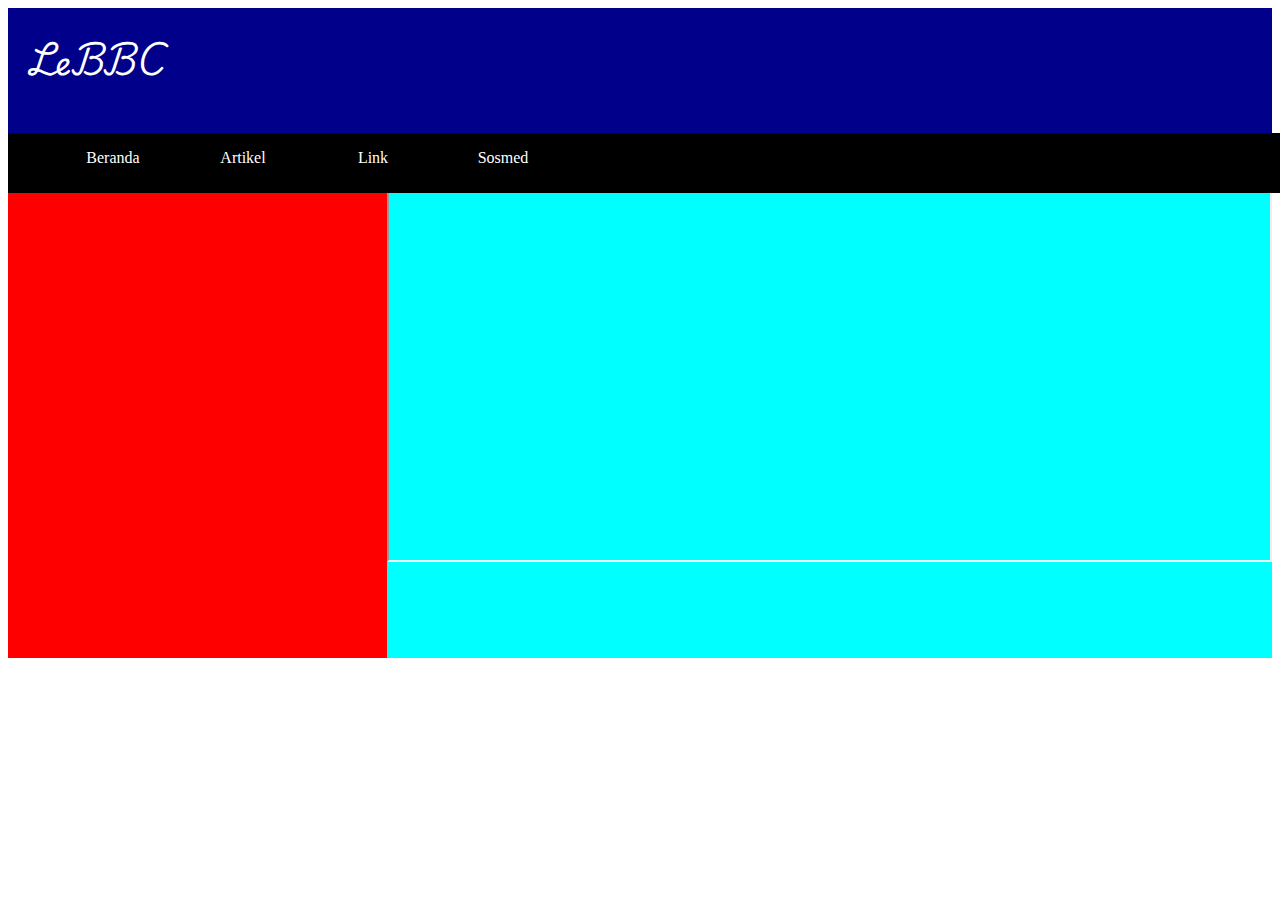
==== index.html @ 26a36ba0 "Add files via upload" ====
<html>
    <head>
        <title>Beranda</title>
        <link rel="stylesheet" href="beranda.css">
        <link rel="preconnect" href="https://fonts.googleapis.com">
<link rel="preconnect" href="https://fonts.gstatic.com" crossorigin>
<link href="https://fonts.googleapis.com/css2?family=Pacifico&family=Playwrite+IN:wght@100..400&display=swap" rel="stylesheet">
    </head>
    <body>
        <div id="header">
            <h1 id="nama">LeBBC</h1>
            <div id="menu-bar">
                <ul id="daftar-menu">
                    <li class="menu">Beranda</li>
                    <li id="open-artikel" class="menu">Artikel
                        <ul id="menu-artikel">
                        <li class="artikel">pendidikan</li>
                        <li class="artikel">kesehatan</li>
                        <li class="artikel">olahraga</li>
                        </ul>
                    </li>
                    <li class="menu">Link</li>
                    <li id="open-sosmed" class="menu">Sosmed
                        <ul id="menu-sosmed">
                        <li class="sosmed">tiktok</li>
                        <li class="sosmed">facebook</li>
                        <li class="sosmed">whatsapp</li>
                        <li class="sosmed">instagram</li>
                        <li class="sosmed">spotify</li>
                        <li class="sosmed">threads</li>
                        </ul>
                    </li>
                 </ul>
            
            </div>
        </div>
        <div id="content">
                <div id="side-menu"></div>
                <div id="isi">
                <iframe id="set-video" src="https://www.youtube.com/embed/AOtN5l7NEXY"></iframe>
                </div>
        </div>
        
    
    
    
    
    </body>
</html>
---- beranda.css ----
#header{
    width: 100%;
    height: 150px;
    background-color: darkblue;
}
#content{
    width: 100%;
    height: 500px;
    background-color: green;
    display: flex;
}
#nama{
    color: white;
    padding: 20px;
}
#menu-bar{
    width: 100%;
    height: 60px;
    background-color: black;
    position: fixed;
}
.menu{
    color: white;
    width: 130px;
    list-style: none;
    text-align: center;
}
#daftar-menu{
    display: inline-flex;
}
.menu:hover{
    background-color: yellow;
    color: black;
    border-bottom-left-radius: 5px;
    border-bottom-right-radius: 5px;
    border-top-left-radius: 5px;
    border-top-right-radius: 5px;
    cursor: pointer;
}
#menu-artikel{
    display: none;
}
#open-artikel:hover #menu-artikel{
    display: block;
    height: 70px;
    padding-right: 20px;
    list-style: none;
    width: 100%;
    margin-left: -40px;
}
.artikel:hover{
    list-style: none;
    padding-top: 10px;
    font-style: italic;
    background-color: black;
    color: white;
}
#nama{
  font-family: "Playwrite IN", serif;
  font-optical-sizing: auto;
  font-weight: <weight>;
  font-style: normal;
}
#menu-sosmed{
    display: none;
}
#open-sosmed:hover #menu-sosmed{
    display: block;
    height: 120px;
    padding-right: 20px;
    list-style: none;
    width: 100%;
    margin-left: -40px;
}
.sosmed:hover{
    list-style: none;
    padding-top: 10px;
    font-style: italic;
    background-color: black;
    color: white;
}
#side-menu{
    width: 30%;
    height: 500px;
    background-color: red;
}
#isi{
    width: 70%;
    height: 500px;
    background-color: aqua;
    display: flex;
}
#set-video{
    width: 100%;
    height: 400px;
}
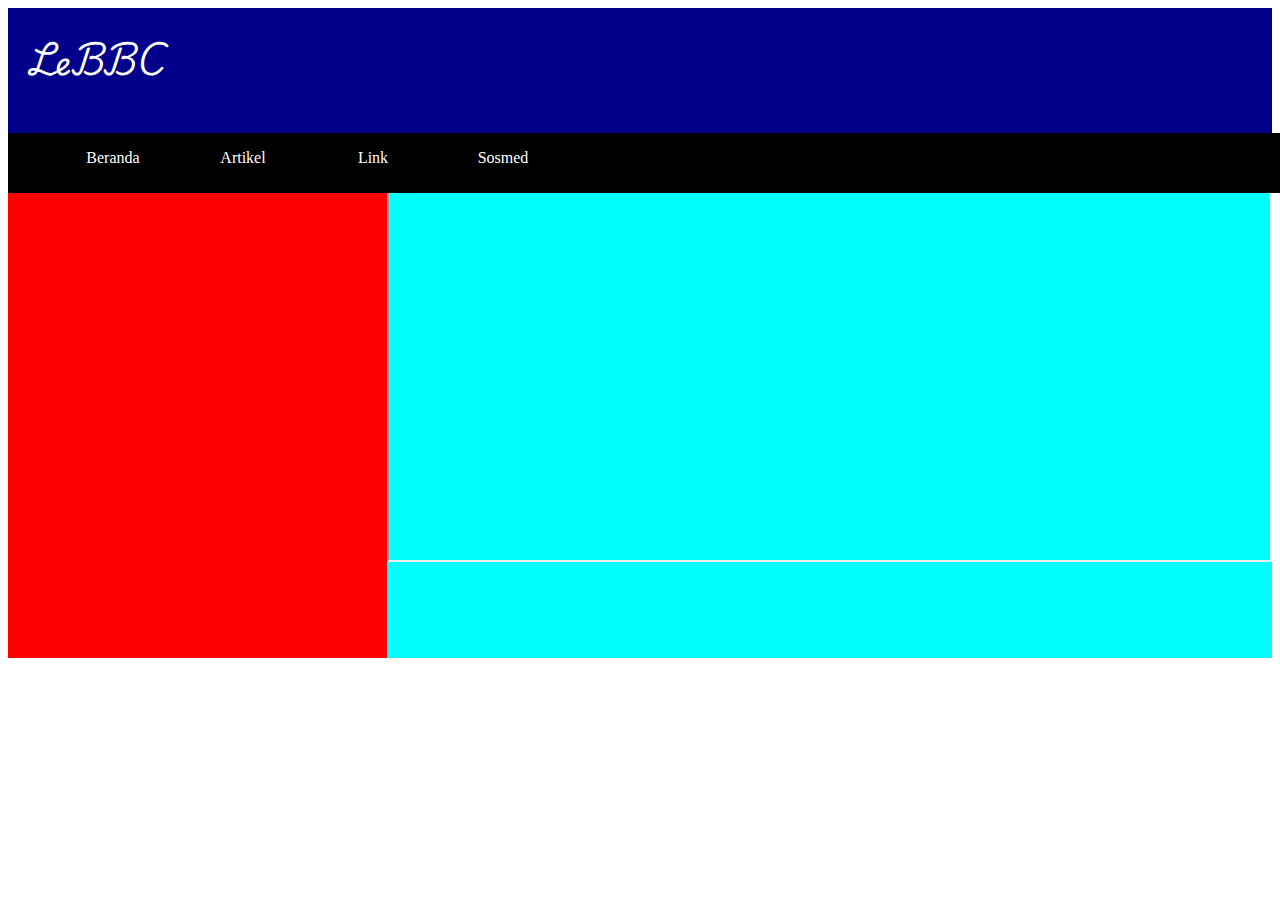
==== commit f8948fcf: "Update index.html" ====
--- a/index.html
+++ b/index.html
@@ -14,7 +14,7 @@
                     <li class="menu">Beranda</li>
                     <li id="open-artikel" class="menu">Artikel
                         <ul id="menu-artikel">
-                        <li class="artikel">pendidikan</li>
+                       <a href="pendidikan.html"><li class="artikel">pendidikan</li></a><a href="pendidikan.html"></a>
                         <li class="artikel">kesehatan</li>
                         <li class="artikel">olahraga</li>
                         </ul>
@@ -46,4 +46,4 @@
     
     
     </body>
-</html>+</html>
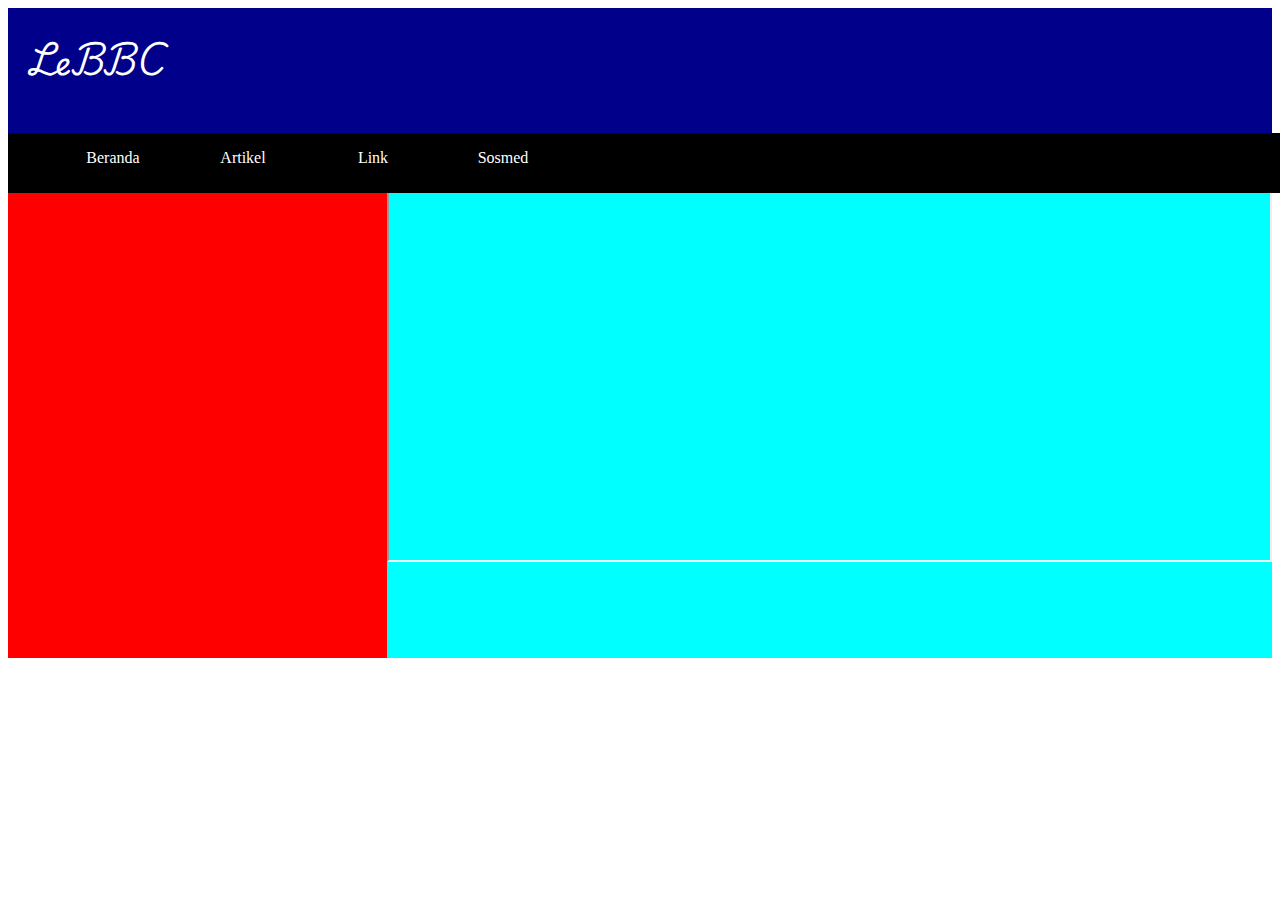
==== commit df575948: "Update index.html" ====
--- a/index.html
+++ b/index.html
@@ -14,7 +14,7 @@
                     <li class="menu">Beranda</li>
                     <li id="open-artikel" class="menu">Artikel
                         <ul id="menu-artikel">
-                       <a href="pendidikan.html"><li class="artikel">pendidikan</li></a><a href="pendidikan.html"></a>
+                        <a href>"pendidikan.html"><li class="artikel">pendidikan</li></a>
                         <li class="artikel">kesehatan</li>
                         <li class="artikel">olahraga</li>
                         </ul>
